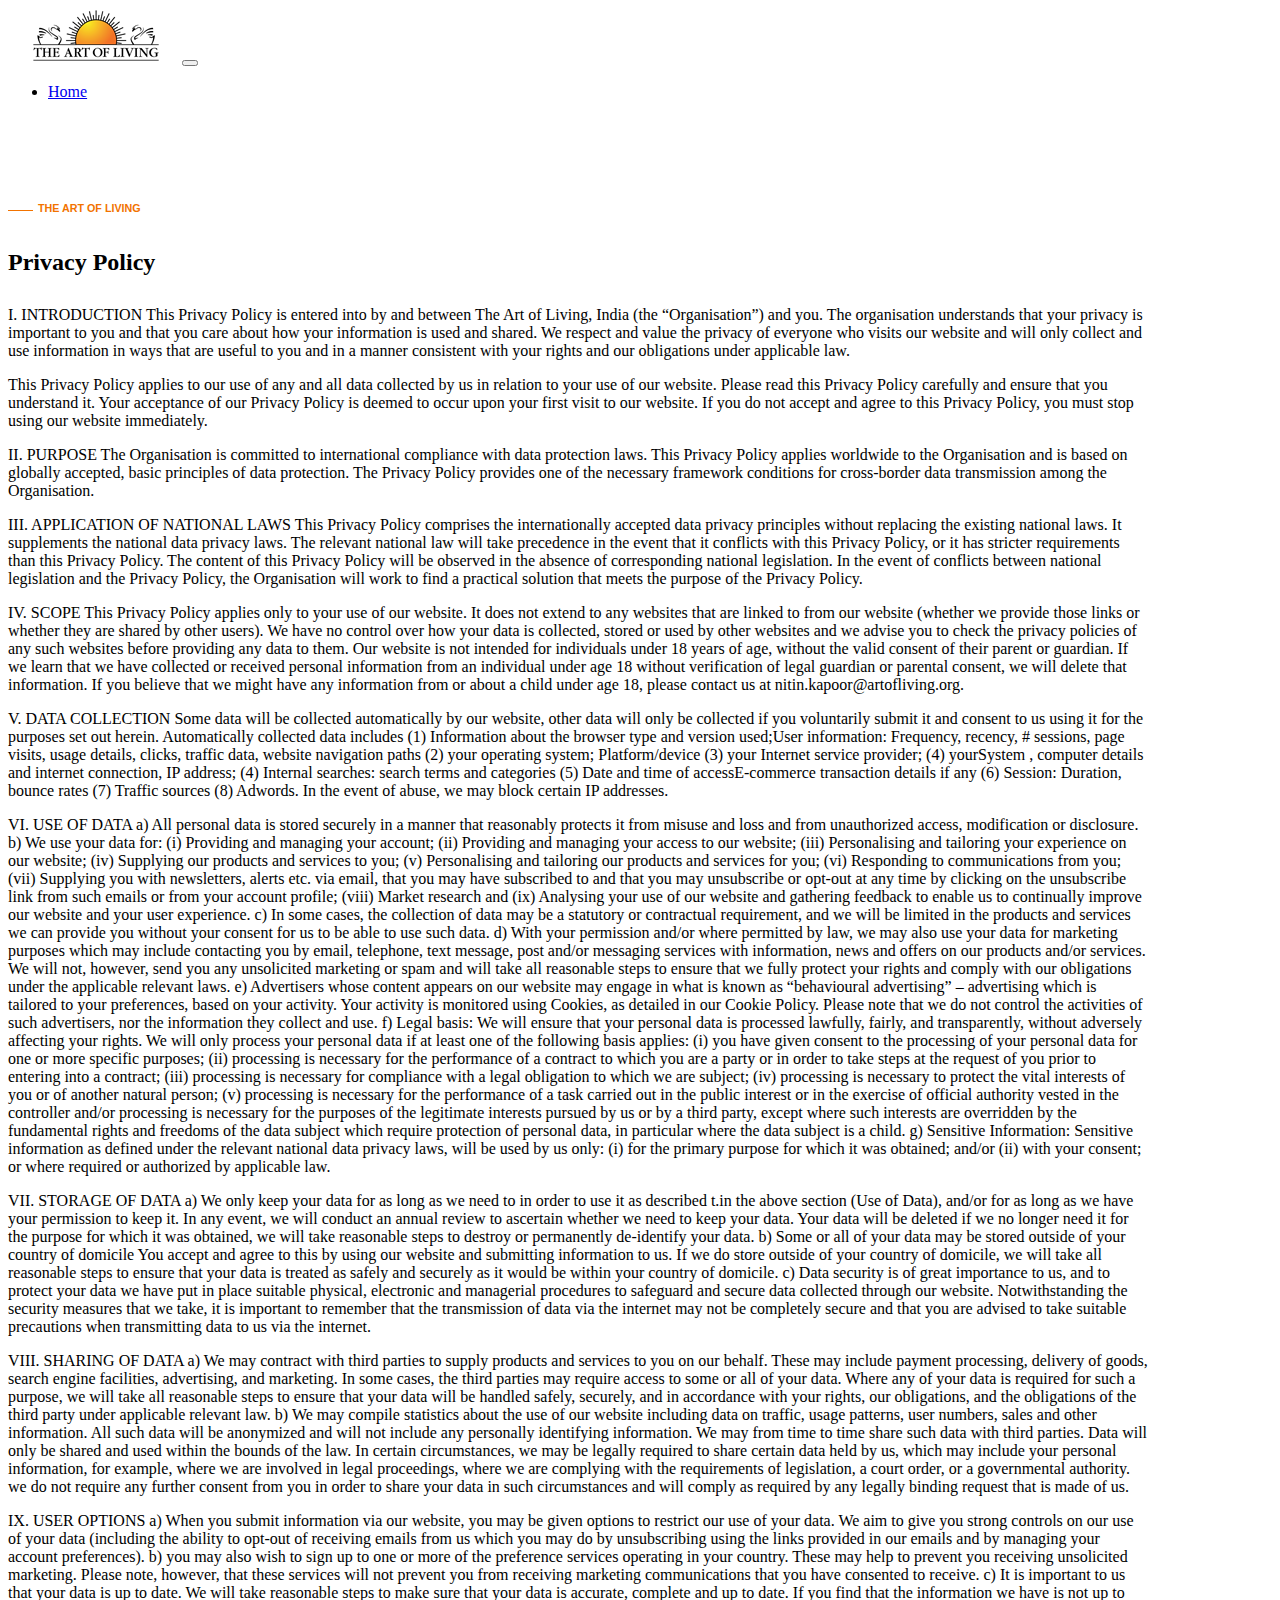
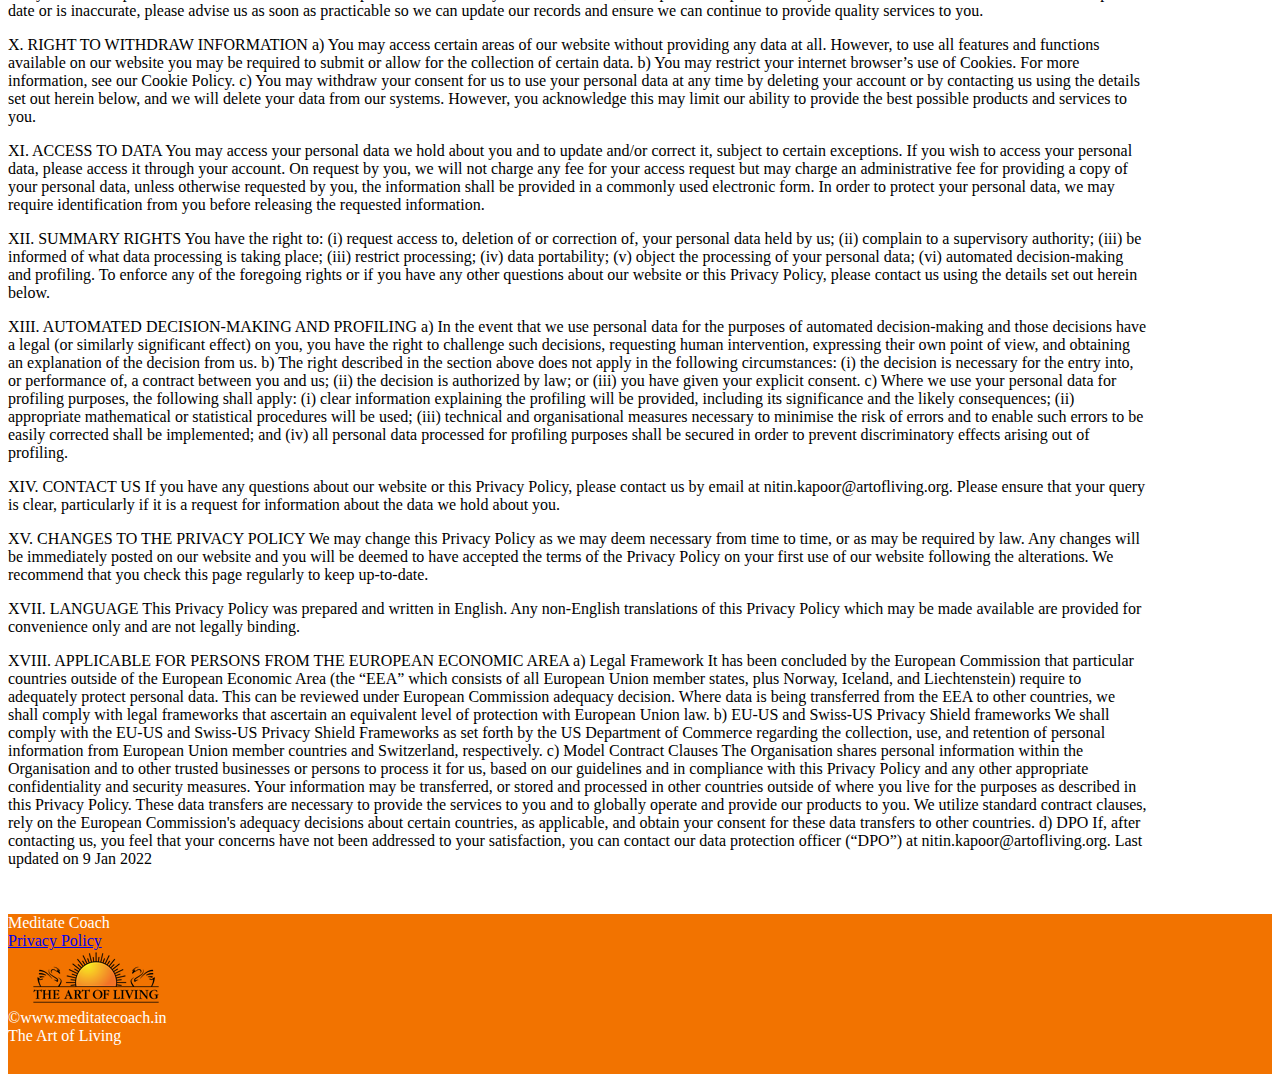
==== privacy.html @ 92371b0f "init commit" ====
<!DOCTYPE html>
<html lang="en">
  <head>
    <!-- Required meta tags -->
    <meta charset="utf-8" />
    <meta name="viewport" content="width=device-width, initial-scale=1" />

    <!-- Bootstrap CSS -->
    <link
      href="https://cdn.jsdelivr.net/npm/bootstrap@5.1.3/dist/css/bootstrap.min.css"
      rel="stylesheet"
      integrity="sha384-1BmE4kWBq78iYhFldvKuhfTAU6auU8tT94WrHftjDbrCEXSU1oBoqyl2QvZ6jIW3"
      crossorigin="anonymous"
    />
    <link href="styles.css" rel="stylesheet" />
    <link href="fontawesome/css/all.css" rel="stylesheet" />

    <title>Meditate Coach</title>
  </head>
  <body>
    <nav
      class="navbar navbar-expand-md navbar-light bg-light shadow sticky-top"
    >
      <div class="container">
        <a class="navbar-brand" href="#"
          ><img src="aol.logo.png" alt="Art of living"
        /></a>
        <button
          class="navbar-toggler"
          type="button"
          data-bs-toggle="collapse"
          data-bs-target="#navbarSupportedContent"
          aria-controls="navbarSupportedContent"
          aria-expanded="false"
          aria-label="Toggle navigation"
        >
          <span class="navbar-toggler-icon"></span>
        </button>
        <div class="collapse navbar-collapse" id="navbarSupportedContent">
          <ul class="navbar-nav ms-auto mb-2 mb-lg-0">
            <li class="nav-item">
              <a class="nav-link active" aria-current="page" href="index.html"
                >Home</a
              >
            </li>
          </ul>
        </div>
      </div>
    </nav>

    <!-- Privacy -->
    <section class="container" style='padding: 60px 0 30px 0;'>
      <div class="text-start">
        <div class="label lh-lg"><h6>THE ART OF LIVING</h6></div>
        <h2 class="title fw-bold">Privacy Policy</h2>
        <p>
          I. INTRODUCTION This Privacy Policy is entered into by and between The
          Art of Living, India (the “Organisation”) and you. The organisation
          understands that your privacy is important to you and that you care
          about how your information is used and shared. We respect and value
          the privacy of everyone who visits our website and will only collect
          and use information in ways that are useful to you and in a manner
          consistent with your rights and our obligations under applicable law.
        </p>
        <p>
          This Privacy Policy applies to our use of any and all data collected
          by us in relation to your use of our website. Please read this Privacy
          Policy carefully and ensure that you understand it. Your acceptance of
          our Privacy Policy is deemed to occur upon your first visit to our
          website. If you do not accept and agree to this Privacy Policy, you
          must stop using our website immediately.
        </p>
        <p>
          II. PURPOSE The Organisation is committed to international compliance
          with data protection laws. This Privacy Policy applies worldwide to
          the Organisation and is based on globally accepted, basic principles
          of data protection. The Privacy Policy provides one of the necessary
          framework conditions for cross-border data transmission among the
          Organisation.
        </p>
        <p>
          III. APPLICATION OF NATIONAL LAWS This Privacy Policy comprises the
          internationally accepted data privacy principles without replacing the
          existing national laws. It supplements the national data privacy laws.
          The relevant national law will take precedence in the event that it
          conflicts with this Privacy Policy, or it has stricter requirements
          than this Privacy Policy. The content of this Privacy Policy will be
          observed in the absence of corresponding national legislation. In the
          event of conflicts between national legislation and the Privacy
          Policy, the Organisation will work to find a practical solution that
          meets the purpose of the Privacy Policy.
        </p>
        <p>
          IV. SCOPE This Privacy Policy applies only to your use of our website.
          It does not extend to any websites that are linked to from our website
          (whether we provide those links or whether they are shared by other
          users). We have no control over how your data is collected, stored or
          used by other websites and we advise you to check the privacy policies
          of any such websites before providing any data to them. Our website is
          not intended for individuals under 18 years of age, without the valid
          consent of their parent or guardian. If we learn that we have
          collected or received personal information from an individual under
          age 18 without verification of legal guardian or parental consent, we
          will delete that information. If you believe that we might have any
          information from or about a child under age 18, please contact us at
          nitin.kapoor@artofliving.org.
        </p>
        <p>
          V. DATA COLLECTION Some data will be collected automatically by our
          website, other data will only be collected if you voluntarily submit
          it and consent to us using it for the purposes set out herein.
          Automatically collected data includes (1) Information about the
          browser type and version used;User information: Frequency, recency, #
          sessions, page visits, usage details, clicks, traffic data, website
          navigation paths (2) your operating system; Platform/device (3) your
          Internet service provider; (4) yourSystem , computer details and
          internet connection, IP address; (4) Internal searches: search terms
          and categories (5) Date and time of accessE-commerce transaction
          details if any (6) Session: Duration, bounce rates (7) Traffic sources
          (8) Adwords. In the event of abuse, we may block certain IP addresses.
        </p>
        <p>
          VI. USE OF DATA a) All personal data is stored securely in a manner
          that reasonably protects it from misuse and loss and from unauthorized
          access, modification or disclosure. b) We use your data for: (i)
          Providing and managing your account; (ii) Providing and managing your
          access to our website; (iii) Personalising and tailoring your
          experience on our website; (iv) Supplying our products and services to
          you; (v) Personalising and tailoring our products and services for
          you; (vi) Responding to communications from you; (vii) Supplying you
          with newsletters, alerts etc. via email, that you may have subscribed
          to and that you may unsubscribe or opt-out at any time by clicking on
          the unsubscribe link from such emails or from your account profile;
          (viii) Market research and (ix) Analysing your use of our website and
          gathering feedback to enable us to continually improve our website and
          your user experience. c) In some cases, the collection of data may be
          a statutory or contractual requirement, and we will be limited in the
          products and services we can provide you without your consent for us
          to be able to use such data. d) With your permission and/or where
          permitted by law, we may also use your data for marketing purposes
          which may include contacting you by email, telephone, text message,
          post and/or messaging services with information, news and offers on
          our products and/or services. We will not, however, send you any
          unsolicited marketing or spam and will take all reasonable steps to
          ensure that we fully protect your rights and comply with our
          obligations under the applicable relevant laws. e) Advertisers whose
          content appears on our website may engage in what is known as
          “behavioural advertising” – advertising which is tailored to your
          preferences, based on your activity. Your activity is monitored using
          Cookies, as detailed in our Cookie Policy. Please note that we do not
          control the activities of such advertisers, nor the information they
          collect and use. f) Legal basis: We will ensure that your personal
          data is processed lawfully, fairly, and transparently, without
          adversely affecting your rights. We will only process your personal
          data if at least one of the following basis applies: (i) you have
          given consent to the processing of your personal data for one or more
          specific purposes; (ii) processing is necessary for the performance of
          a contract to which you are a party or in order to take steps at the
          request of you prior to entering into a contract; (iii) processing is
          necessary for compliance with a legal obligation to which we are
          subject; (iv) processing is necessary to protect the vital interests
          of you or of another natural person; (v) processing is necessary for
          the performance of a task carried out in the public interest or in the
          exercise of official authority vested in the controller and/or
          processing is necessary for the purposes of the legitimate interests
          pursued by us or by a third party, except where such interests are
          overridden by the fundamental rights and freedoms of the data subject
          which require protection of personal data, in particular where the
          data subject is a child. g) Sensitive Information: Sensitive
          information as defined under the relevant national data privacy laws,
          will be used by us only: (i) for the primary purpose for which it was
          obtained; and/or (ii) with your consent; or where required or
          authorized by applicable law.
        </p>
        <p>
          VII. STORAGE OF DATA a) We only keep your data for as long as we need
          to in order to use it as described t.in the above section (Use of
          Data), and/or for as long as we have your permission to keep it. In
          any event, we will conduct an annual review to ascertain whether we
          need to keep your data. Your data will be deleted if we no longer need
          it for the purpose for which it was obtained, we will take reasonable
          steps to destroy or permanently de-identify your data. b) Some or all
          of your data may be stored outside of your country of domicile You
          accept and agree to this by using our website and submitting
          information to us. If we do store outside of your country of domicile,
          we will take all reasonable steps to ensure that your data is treated
          as safely and securely as it would be within your country of domicile.
          c) Data security is of great importance to us, and to protect your
          data we have put in place suitable physical, electronic and managerial
          procedures to safeguard and secure data collected through our website.
          Notwithstanding the security measures that we take, it is important to
          remember that the transmission of data via the internet may not be
          completely secure and that you are advised to take suitable
          precautions when transmitting data to us via the internet.
        </p>
        <p>
          VIII. SHARING OF DATA a) We may contract with third parties to supply
          products and services to you on our behalf. These may include payment
          processing, delivery of goods, search engine facilities, advertising,
          and marketing. In some cases, the third parties may require access to
          some or all of your data. Where any of your data is required for such
          a purpose, we will take all reasonable steps to ensure that your data
          will be handled safely, securely, and in accordance with your rights,
          our obligations, and the obligations of the third party under
          applicable relevant law. b) We may compile statistics about the use of
          our website including data on traffic, usage patterns, user numbers,
          sales and other information. All such data will be anonymized and will
          not include any personally identifying information. We may from time
          to time share such data with third parties. Data will only be shared
          and used within the bounds of the law. In certain circumstances, we
          may be legally required to share certain data held by us, which may
          include your personal information, for example, where we are involved
          in legal proceedings, where we are complying with the requirements of
          legislation, a court order, or a governmental authority. we do not
          require any further consent from you in order to share your data in
          such circumstances and will comply as required by any legally binding
          request that is made of us.
        </p>
        <p>
          IX. USER OPTIONS a) When you submit information via our website, you
          may be given options to restrict our use of your data. We aim to give
          you strong controls on our use of your data (including the ability to
          opt-out of receiving emails from us which you may do by unsubscribing
          using the links provided in our emails and by managing your account
          preferences). b) you may also wish to sign up to one or more of the
          preference services operating in your country. These may help to
          prevent you receiving unsolicited marketing. Please note, however,
          that these services will not prevent you from receiving marketing
          communications that you have consented to receive. c) It is important
          to us that your data is up to date. We will take reasonable steps to
          make sure that your data is accurate, complete and up to date. If you
          find that the information we have is not up to date or is inaccurate,
          please advise us as soon as practicable so we can update our records
          and ensure we can continue to provide quality services to you.
        </p>
        <p>
          X. RIGHT TO WITHDRAW INFORMATION a) You may access certain areas of
          our website without providing any data at all. However, to use all
          features and functions available on our website you may be required to
          submit or allow for the collection of certain data. b) You may
          restrict your internet browser’s use of Cookies. For more information,
          see our Cookie Policy. c) You may withdraw your consent for us to use
          your personal data at any time by deleting your account or by
          contacting us using the details set out herein below, and we will
          delete your data from our systems. However, you acknowledge this may
          limit our ability to provide the best possible products and services
          to you.
        </p>
        <p>
          XI. ACCESS TO DATA You may access your personal data we hold about you
          and to update and/or correct it, subject to certain exceptions. If you
          wish to access your personal data, please access it through your
          account. On request by you, we will not charge any fee for your access
          request but may charge an administrative fee for providing a copy of
          your personal data, unless otherwise requested by you, the information
          shall be provided in a commonly used electronic form. In order to
          protect your personal data, we may require identification from you
          before releasing the requested information.
        </p>
        <p>
          XII. SUMMARY RIGHTS You have the right to: (i) request access to,
          deletion of or correction of, your personal data held by us; (ii)
          complain to a supervisory authority; (iii) be informed of what data
          processing is taking place; (iii) restrict processing; (iv) data
          portability; (v) object the processing of your personal data; (vi)
          automated decision-making and profiling. To enforce any of the
          foregoing rights or if you have any other questions about our website
          or this Privacy Policy, please contact us using the details set out
          herein below.
        </p>
        <p>
          XIII. AUTOMATED DECISION-MAKING AND PROFILING a) In the event that we
          use personal data for the purposes of automated decision-making and
          those decisions have a legal (or similarly significant effect) on you,
          you have the right to challenge such decisions, requesting human
          intervention, expressing their own point of view, and obtaining an
          explanation of the decision from us. b) The right described in the
          section above does not apply in the following circumstances: (i) the
          decision is necessary for the entry into, or performance of, a
          contract between you and us; (ii) the decision is authorized by law;
          or (iii) you have given your explicit consent. c) Where we use your
          personal data for profiling purposes, the following shall apply: (i)
          clear information explaining the profiling will be provided, including
          its significance and the likely consequences; (ii) appropriate
          mathematical or statistical procedures will be used; (iii) technical
          and organisational measures necessary to minimise the risk of errors
          and to enable such errors to be easily corrected shall be implemented;
          and (iv) all personal data processed for profiling purposes shall be
          secured in order to prevent discriminatory effects arising out of
          profiling.
        </p>
        <p>
          XIV. CONTACT US If you have any questions about our website or this
          Privacy Policy, please contact us by email at
          nitin.kapoor@artofliving.org. Please ensure that your query is clear,
          particularly if it is a request for information about the data we hold
          about you.
        </p>
        <p>
          XV. CHANGES TO THE PRIVACY POLICY We may change this Privacy Policy as
          we may deem necessary from time to time, or as may be required by law.
          Any changes will be immediately posted on our website and you will be
          deemed to have accepted the terms of the Privacy Policy on your first
          use of our website following the alterations. We recommend that you
          check this page regularly to keep up-to-date.
        </p>
        <p>
          XVII. LANGUAGE This Privacy Policy was prepared and written in
          English. Any non-English translations of this Privacy Policy which may
          be made available are provided for convenience only and are not
          legally binding.
        </p>
        <p>
          XVIII. APPLICABLE FOR PERSONS FROM THE EUROPEAN ECONOMIC AREA a) Legal
          Framework It has been concluded by the European Commission that
          particular countries outside of the European Economic Area (the “EEA”
          which consists of all European Union member states, plus Norway,
          Iceland, and Liechtenstein) require to adequately protect personal
          data. This can be reviewed under European Commission adequacy
          decision. Where data is being transferred from the EEA to other
          countries, we shall comply with legal frameworks that ascertain an
          equivalent level of protection with European Union law. b) EU-US and
          Swiss-US Privacy Shield frameworks We shall comply with the EU-US and
          Swiss-US Privacy Shield Frameworks as set forth by the US Department
          of Commerce regarding the collection, use, and retention of personal
          information from European Union member countries and Switzerland,
          respectively. c) Model Contract Clauses The Organisation shares
          personal information within the Organisation and to other trusted
          businesses or persons to process it for us, based on our guidelines
          and in compliance with this Privacy Policy and any other appropriate
          confidentiality and security measures. Your information may be
          transferred, or stored and processed in other countries outside of
          where you live for the purposes as described in this Privacy Policy.
          These data transfers are necessary to provide the services to you and
          to globally operate and provide our products to you. We utilize
          standard contract clauses, rely on the European Commission's adequacy
          decisions about certain countries, as applicable, and obtain your
          consent for these data transfers to other countries. d) DPO If, after
          contacting us, you feel that your concerns have not been addressed to
          your satisfaction, you can contact our data protection officer (“DPO”)
          at nitin.kapoor@artofliving.org. Last updated on 9 Jan 2022
        </p>
      </div>
    </section>

    <!-- Contact -->
    <!-- <section id="contact" class="container">
      <div class="row justify-content-between my-5" style='padding: 20px 0;'>
        <div class="col-md-5 align-self-center">
          <div class="label lh-lg">
            <h6>CONTACT US - THE ART OF LIVING</h6>
          </div>
          <h2 class="title fw-bold">
            Please call us at below number and we will get back to you!
          </h2>
          <div class="row w-100 text-center justify-content-between">
            <div class="custom-card col-lg-6 border shadow-sm rounded mt-4">
              <i class="fas fa-phone"></i>
              <h5 class="fw-bold mt-3 pt-3">Phone Number</h5>
              <h6>+91 8826304706</h6>
            </div>
            <div class="custom-card col-lg-6 border shadow-sm rounded mt-4">
              <i class="fas fa-envelope"></i>
              <h5 class="fw-bold mt-3 pt-3">Email</h5>
              <h6>nitin.kapoor@artofliving.org</h6>
            </div>
          </div>
        </div>
        <div class="col-md-6 align-self-center">
          <div class="row">
            <div class="ratio ratio-16x9">
              <iframe
                src="https://docs.google.com/forms/d/e/1FAIpQLSdA_8r1r2e4hIEotYJGyyBfjExS9KNePlLPWIBT4yxY1q60Lg/viewform?embedded=true"
                width="540"
                height="415"
                frameborder="0"
                marginheight="0"
                marginwidth="0"
              ></iframe>
            </div>
          </div>
        </div>
      </div>
    </section> -->
    <footer>
      <div
        class="row justify-content-around align-items-center container mx-auto footer"
      >
        <div class="col-md-3 text-center">
          <div class="">Meditate Coach</div>
          <a class="link-light" href="privacy.html" target="blank"
            >Privacy Policy</a
          >
        </div>
        <div class="col-md-3 text-center">
          <img src="aol.logo.png" alt="art of living" class="img-responsive" />
        </div>
        <div class="col-md-3 text-center">
          &copywww.meditatecoach.in<br />The Art of Living
        </div>
      </div>
    </footer>
    <!-- Bootstrap Bundle with Popper -->
    <script
      src="https://cdn.jsdelivr.net/npm/bootstrap@5.1.3/dist/js/bootstrap.bundle.min.js"
      integrity="sha384-ka7Sk0Gln4gmtz2MlQnikT1wXgYsOg+OMhuP+IlRH9sENBO0LRn5q+8nbTov4+1p"
      crossorigin="anonymous"
    ></script>
  </body>
</html>
---- styles.css ----
@media only screen and (min-width: 1200px) {
  .container {
    width: 1140px;
  }
}

/* 81 px is nav height */
.home-section {
  min-height: calc(100vh - 81px);
}
.section {
  min-height: 100vh;
}

footer {
  background-color: #f27300;
  color: white;
}

.footer {
  min-height: 160px;
}

/* .section {
  min-height: 600px;
} */

.label {
  position: relative;
  color: #f27300;
  font-family: "Poppins", sans-serif;
}

.label h6:before {
  width: 25px;
  height: 1px;
  content: "";
  position: absolute;
  left: 0;
  top: 8px;
  background-color: #f27300;
}

.label h6 {
  padding-left: 30px;
}

.title {
  padding: 10px 0;
}

#testimonials {
  padding-top: 110px;
  min-height: 100vh;
}

.carousel-control-next,
.carousel-control-prev /*, .carousel-indicators */ {
    filter: invert(100%);
}

.carousel-indicators {
  filter: invert(100%);
  position: absolute;
  bottom: -30px;
}

.testimonial{
  width: 70%;
  margin: auto;
}

.custom-card {
  position: relative;
  height: 100px;
}

.content {
  position: absolute;
  bottom: 0;
}

.custom-card > i {
  position: absolute;
  color: white;
  background-color: #f27300;
  padding: 15px;
  font-size: 1.25em;
  border-radius: 50%;
  left: 50%;
  transform: translate(-50%, -50%);
}

.icon {
  width: 60px;
  height: 60px;
}
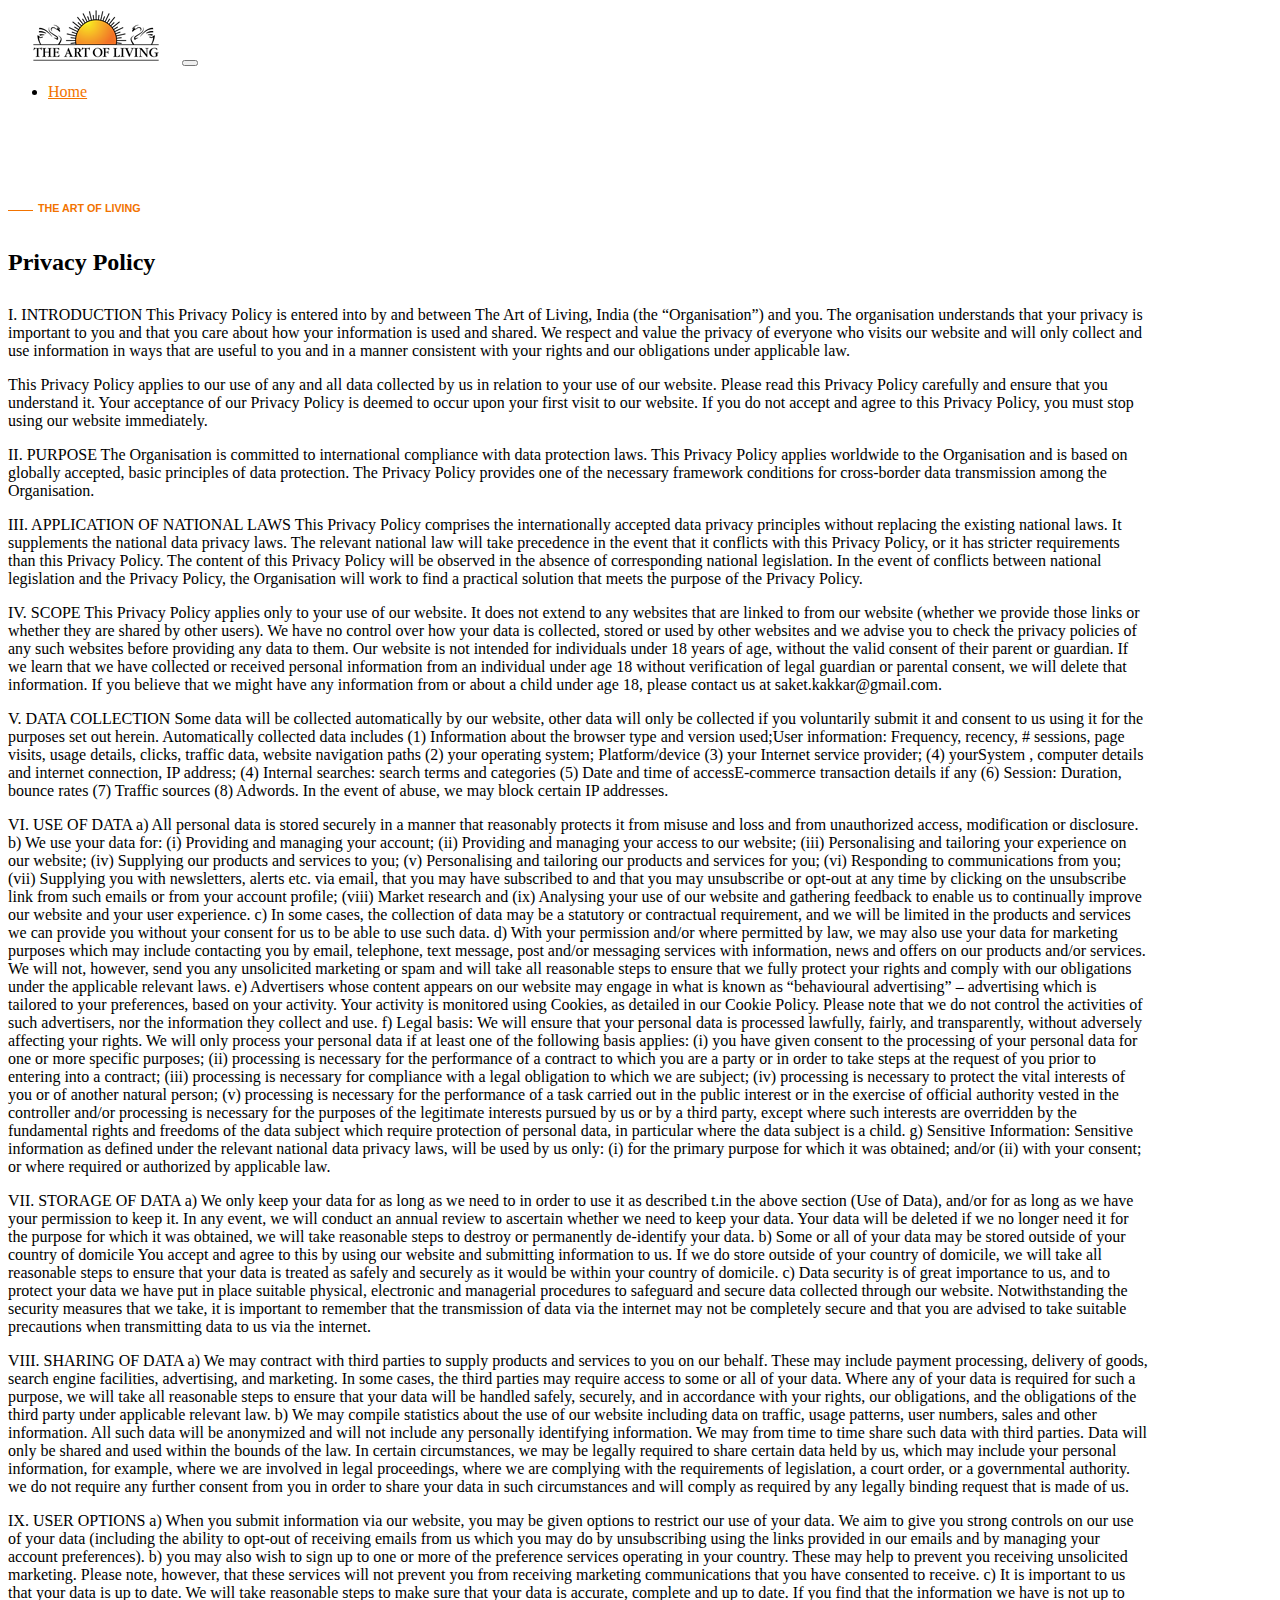
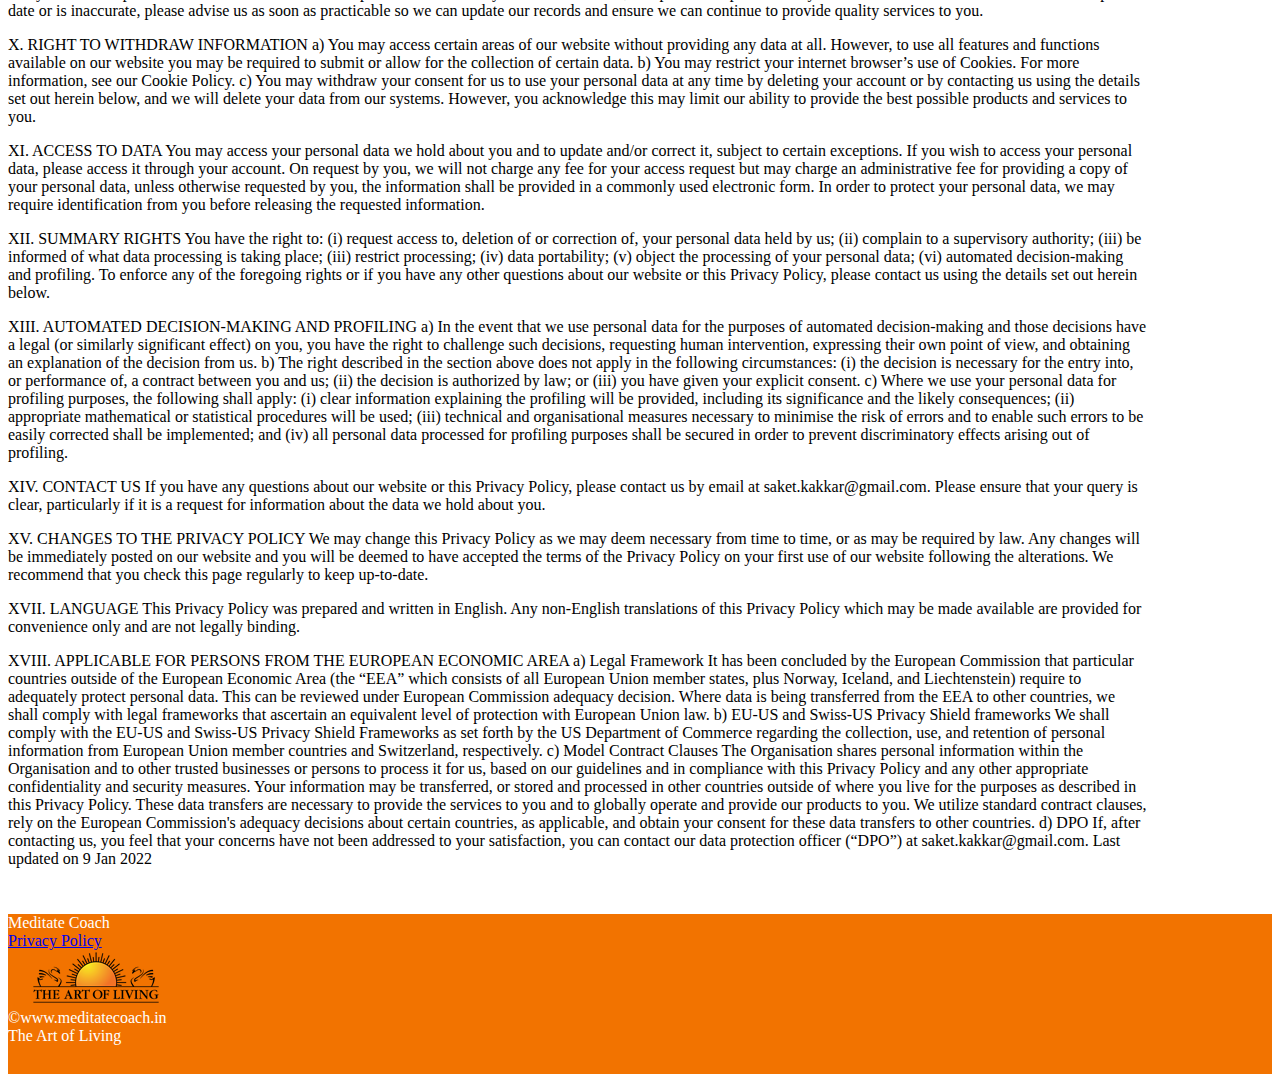
==== commit a43c97c9: "added a lot of things" ====
--- a/privacy.html
+++ b/privacy.html
@@ -103,7 +103,7 @@
           age 18 without verification of legal guardian or parental consent, we
           will delete that information. If you believe that we might have any
           information from or about a child under age 18, please contact us at
-          nitin.kapoor@artofliving.org.
+          saket.kakkar@gmail.com.
         </p>
         <p>
           V. DATA COLLECTION Some data will be collected automatically by our
@@ -292,7 +292,7 @@
         <p>
           XIV. CONTACT US If you have any questions about our website or this
           Privacy Policy, please contact us by email at
-          nitin.kapoor@artofliving.org. Please ensure that your query is clear,
+          saket.kakkar@gmail.com. Please ensure that your query is clear,
           particularly if it is a request for information about the data we hold
           about you.
         </p>
@@ -338,7 +338,7 @@
           consent for these data transfers to other countries. d) DPO If, after
           contacting us, you feel that your concerns have not been addressed to
           your satisfaction, you can contact our data protection officer (“DPO”)
-          at nitin.kapoor@artofliving.org. Last updated on 9 Jan 2022
+          at saket.kakkar@gmail.com. Last updated on 9 Jan 2022
         </p>
       </div>
     </section>
@@ -362,7 +362,7 @@
             <div class="custom-card col-lg-6 border shadow-sm rounded mt-4">
               <i class="fas fa-envelope"></i>
               <h5 class="fw-bold mt-3 pt-3">Email</h5>
-              <h6>nitin.kapoor@artofliving.org</h6>
+              <h6>saket.kakkar@gmail.com</h6>
             </div>
           </div>
         </div>
--- a/styles.css
+++ b/styles.css
@@ -2,13 +2,39 @@
   .container {
     width: 1140px;
   }
+
+  .modal-dialog {
+    height: 75vh;
+  }
 }
+@media only screen and (max-width: 1200px) {
+  .modal-dialog {
+    height: 100vh;
+    width: 100vw;
+    margin: 0 auto;
+    overflow: hidden;
+  }
+}
+/* 
+@media only screen and (max-width: 796px) {
+  .modal-dialog {
+    height: 100vh;
+    width: 100vw;
+    margin: 0 auto;
+    overflow: hidden;
+  }
+} */
 
+.heading {
+  color: #f27300;
+  size: 40px;
+}
 /* 81 px is nav height */
 .home-section {
   min-height: calc(100vh - 81px);
 }
 .section {
+  padding-top: 10vh;
   min-height: 100vh;
 }
 
@@ -20,10 +46,6 @@
 .footer {
   min-height: 160px;
 }
-
-/* .section {
-  min-height: 600px;
-} */
 
 .label {
   position: relative;
@@ -94,4 +116,41 @@
 .icon {
   width: 60px;
   height: 60px;
+}
+
+.nav-item > .active {
+  color: #f27300 !important;
+}
+
+.nav-button {
+  border-radius: 8px;
+  background-color: #f27300;
+}
+
+.nav-button > a {
+  color: black !important;
+  text-decoration: none;
+}
+
+.nav-button > .active {
+  color: white !important;
+}
+
+.contact-us {
+  color: #f27300;
+}
+
+.card-link {
+  border-radius: 8px;
+  padding: 10px;
+  color: white;
+  background-color: #f27300;
+  text-decoration: none;
+  border: none;
+}
+
+.card-link:hover {
+  cursor: pointer;
+  color: black;
+  border: 1px solid black;
 }